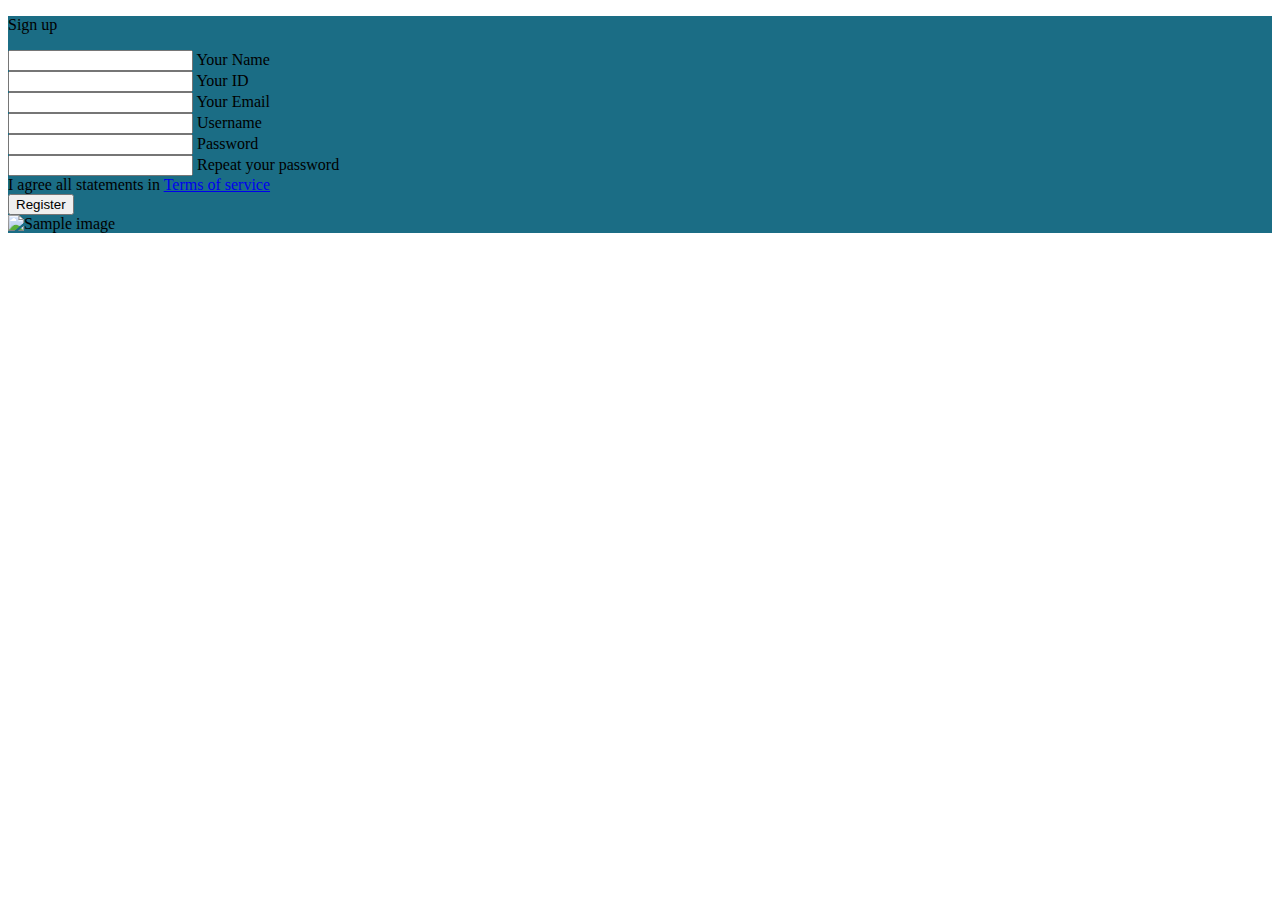
==== src/main/resources/templates/register.html @ 0fb2d986 "all files" ====
<!DOCTYPE html>
<html lang="en">

<head>
    <meta charset="UTF-8">
    <meta http-equiv="X-UA-Compatible" content="IE=edge">
    <meta name="viewport" content="width=device-width, initial-scale=1.0">
    <title>Document</title>
    <link href="https://cdn.jsdelivr.net/npm/bootstrap@5.2.0/dist/css/bootstrap.min.css" rel="stylesheet" integrity="sha384-gH2yIJqKdNHPEq0n4Mqa/HGKIhSkIHeL5AyhkYV8i59U5AR6csBvApHHNl/vI1Bx" crossorigin="anonymous">
    <script src="https://cdn.jsdelivr.net/npm/bootstrap@5.2.0/dist/js/bootstrap.bundle.min.js" integrity="sha384-A3rJD856KowSb7dwlZdYEkO39Gagi7vIsF0jrRAoQmDKKtQBHUuLZ9AsSv4jD4Xa" crossorigin="anonymous"></script>
    <meta charset="utf-8">
    <meta http-equiv="X-UA-Compatible" content="IE=edge">
    <meta name="viewport" content="width=device-width, initial-scale=1">
    <!-- The above 3 meta tags *must* come first in the head; any other head content must come *after* these tags -->
    <!-- Google font -->
    <link href="https://fonts.googleapis.com/css?family=Lato:700%7CMontserrat:400,600" rel="stylesheet">

    <!-- Bootstrap -->
    <link type="text/css" rel="stylesheet" href="css/bootstrap.min.css" />

    <!-- Font Awesome Icon -->
    <link rel="stylesheet" href="css/font-awesome.min.css">

    <!-- Custom stlylesheet -->
    <link type="text/css" rel="stylesheet" href="css/style.css" />

    <!-- HTML5 shim and Respond.js for IE8 support of HTML5 elements and media queries -->
    <!-- WARNING: Respond.js doesn't work if you view the page via file:// -->
    <!--[if lt IE 9]>
    <script src="https://oss.maxcdn.com/html5shiv/3.7.3/html5shiv.min.js"></script>
    <script src="https://oss.maxcdn.com/respond/1.4.2/respond.min.js"></script>
    <![endif]-->

</head>

<body>
<!-- Navbar -->


<section class="vh-100" style="background: #1b6d85">
    <div class="container h-100" xmlns:th="http://www.w3.org/1999/xhtml">
        <div class="row d-flex justify-content-center align-items-center h-100">
            <div class="col-lg-12 col-xl-11">
                <div class="card text-black" style="border-radius: 25px;">
                    <div class="card-body p-md-5">
                        <div class="row justify-content-center">
                            <div class="col-md-10 col-lg-6 col-xl-5 order-2 order-lg-1">

                                <p class="text-center h1 fw-bold mb-5 mx-1 mx-md-4 mt-4">Sign up</p>

                                <form class="mx-1 mx-md-4"  method="post" action="/register">

                                    <div class="d-flex flex-row align-items-center mb-4">
                                        <i class="fas fa-user fa-lg me-3 fa-fw"></i>
                                        <div class="form-outline flex-fill mb-0">
                                            <input type="text" id="user_name" class="form-control" name="user_name"/>
                                            <label class="form-label" for="user_name">Your Name</label>
                                        </div>
                                    </div>
                                    <div class="d-flex flex-row align-items-center mb-4">
                                        <i class="fas fa-user fa-lg me-3 fa-fw"></i>
                                        <div class="form-outline flex-fill mb-0">
                                            <input type="number" id="user_id" class="form-control" name="user_id"/>
                                            <label class="form-label" for="user_id">Your ID</label>
                                        </div>
                                    </div>

                                    <div class="d-flex flex-row align-items-center mb-4">
                                        <i class="fas fa-envelope fa-lg me-3 fa-fw"></i>
                                        <div class="form-outline flex-fill mb-0">
                                            <input type="text" id="user_email" class="form-control" name="user_email"/>
                                            <label class="form-label" for="user_email">Your Email</label>
                                        </div>
                                    </div>
                                    <div class="d-flex flex-row align-items-center mb-4">
                                        <i class="fas fa-lock fa-lg me-3 fa-fw"></i>
                                        <div class="form-outline flex-fill mb-0">
                                            <input type="text" id="user_username" class="form-control" name="user_username"/>
                                            <label class="form-label" for="user_username">Username</label>
                                        </div>
                                    </div>

                                    <div class="d-flex flex-row align-items-center mb-4">
                                        <i class="fas fa-lock fa-lg me-3 fa-fw"></i>
                                        <div class="form-outline flex-fill mb-0">
                                            <input type="password" id="user_password" class="form-control" name="user_password"/>
                                            <label class="form-label" for="user_password">Password</label>
                                        </div>
                                    </div>

                                    <div class="d-flex flex-row align-items-center mb-4">
                                        <i class="fas fa-key fa-lg me-3 fa-fw"></i>
                                        <div class="form-outline flex-fill mb-0">
                                            <input type="password" id="form3Example4cd" class="form-control" />
                                            <label class="form-label" for="form3Example4cd">Repeat your password</label>
                                        </div>
                                    </div>

                                    <div class="form-check d-flex justify-content-center mb-5">
                                        <label class="form-check-label" for="form2Example3">
                                            I agree all statements in <a href="#!">Terms of service</a>
                                        </label>
                                    </div>

                                    <div class="d-flex justify-content-center mx-4 mb-3 mb-lg-4">
                                        <button type="submit" class="btn btn-primary btn-lg">Register</button>
                                    </div>

                                </form>

                            </div>
                            <div class="col-md-10 col-lg-6 col-xl-7 d-flex align-items-center order-1 order-lg-2">

                                <img src="https://mdbcdn.b-cdn.net/img/Photos/new-templates/bootstrap-registration/draw1.webp" class="img-fluid" alt="Sample image">

                            </div>
                        </div>
                    </div>
                </div>
            </div>
        </div>
    </div>
</section>
<!-- jQuery Plugins -->
<script type="text/javascript" src="js/jquery.min.js"></script>
<script type="text/javascript" src="js/bootstrap.min.js"></script>
<script type="text/javascript" src="js/main.js"></script>
</body>

</html>
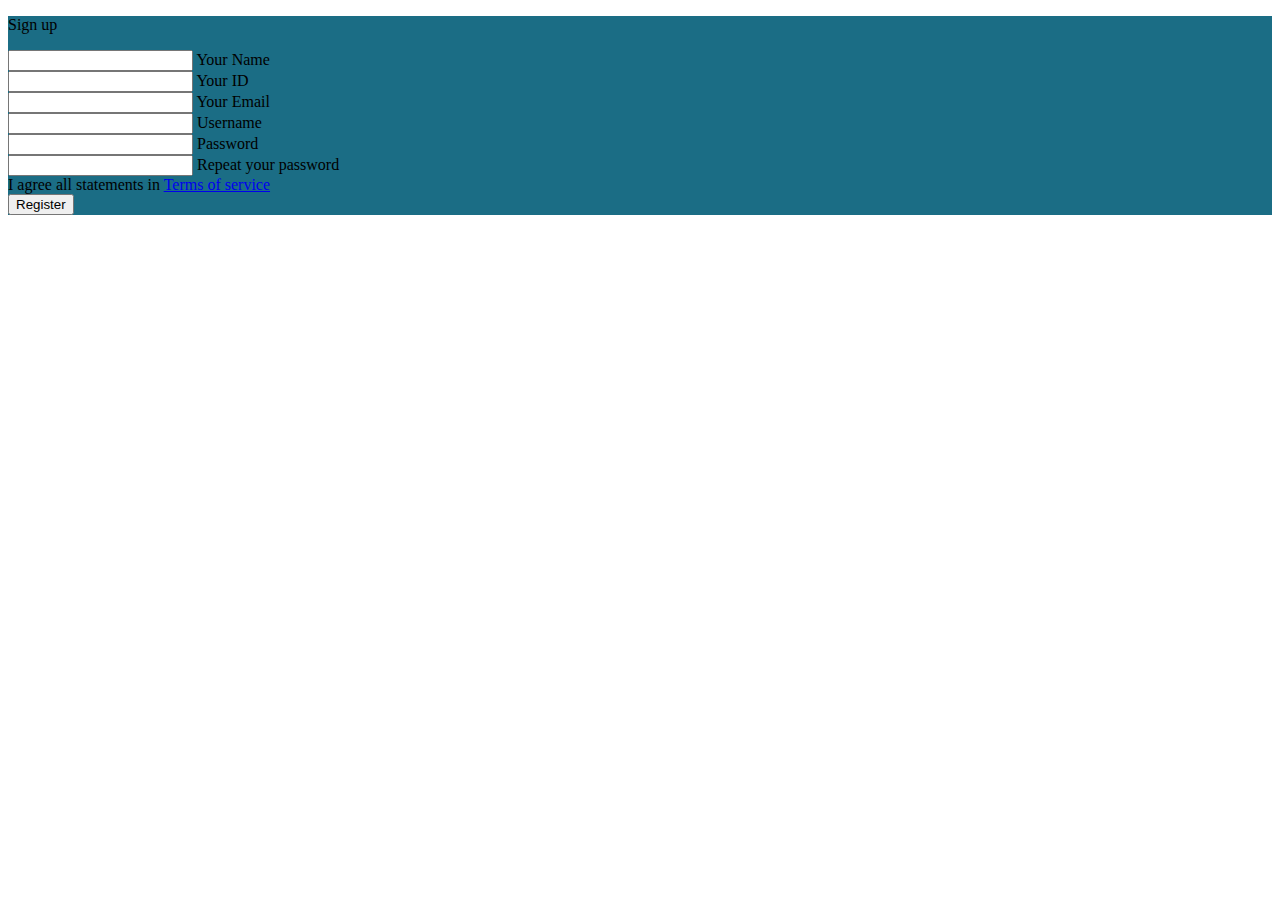
==== commit 07696f2c: "new commit" ====
--- a/src/main/resources/templates/register.html
+++ b/src/main/resources/templates/register.html
@@ -109,11 +109,6 @@
                                 </form>
 
                             </div>
-                            <div class="col-md-10 col-lg-6 col-xl-7 d-flex align-items-center order-1 order-lg-2">
-
-                                <img src="https://mdbcdn.b-cdn.net/img/Photos/new-templates/bootstrap-registration/draw1.webp" class="img-fluid" alt="Sample image">
-
-                            </div>
                         </div>
                     </div>
                 </div>
